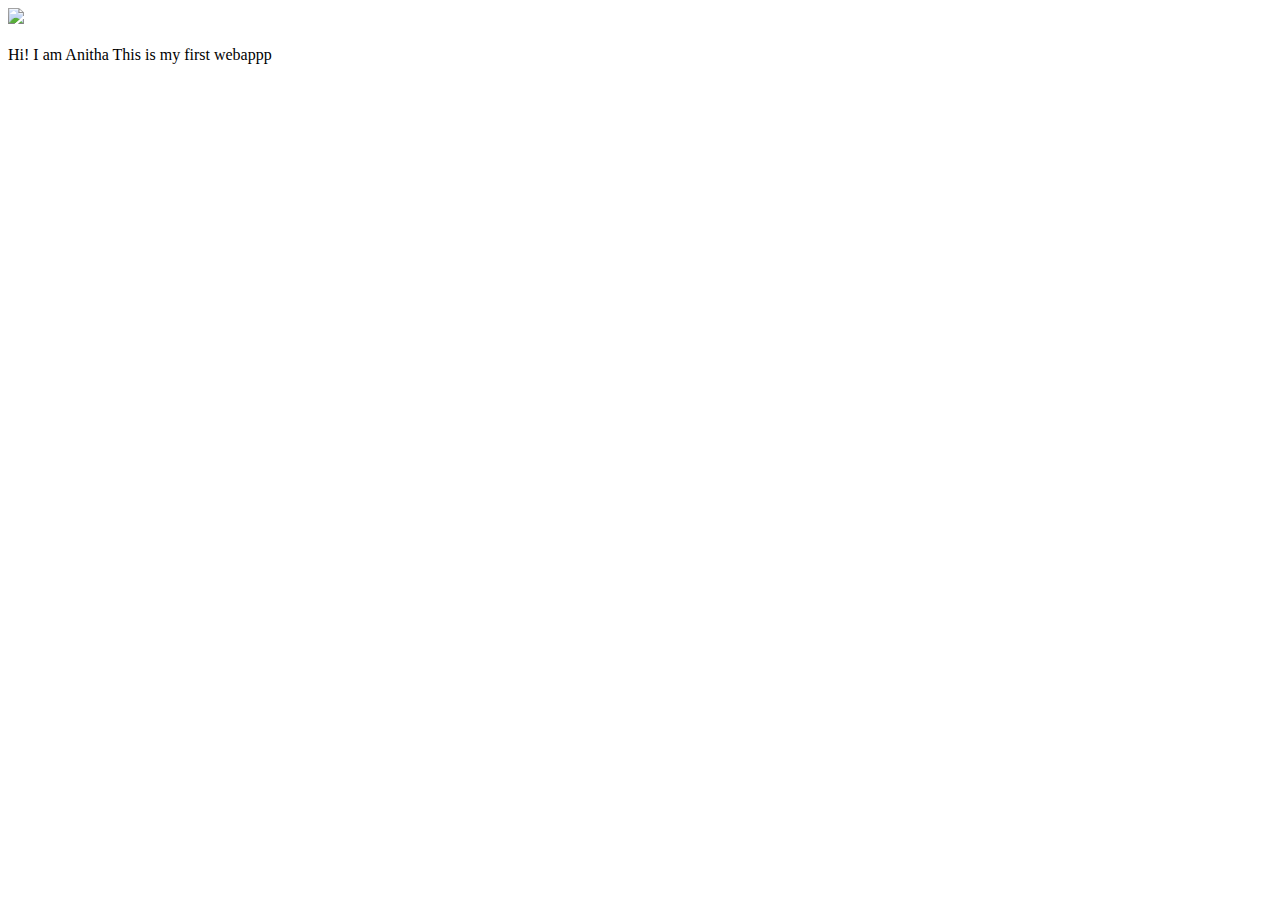
==== ui/index.html @ bd83ab80 "[imad-console] Updates ui/index.html" ====
<!doctype html>
<html>
    <head>
        <link href="/ui/style.css" rel="stylesheet" />
    </head>
    <body>
        <div class="center">
            <img src="/ui/madi.png" class="img-medium"/>
        </div>
        <br>
        <div class="center text-big bold">
            Hi! I am Anitha This is my first webappp
        </div>
        <script type="text/javascript" src="/ui/main.js">
        </script>
    </body>
</html>
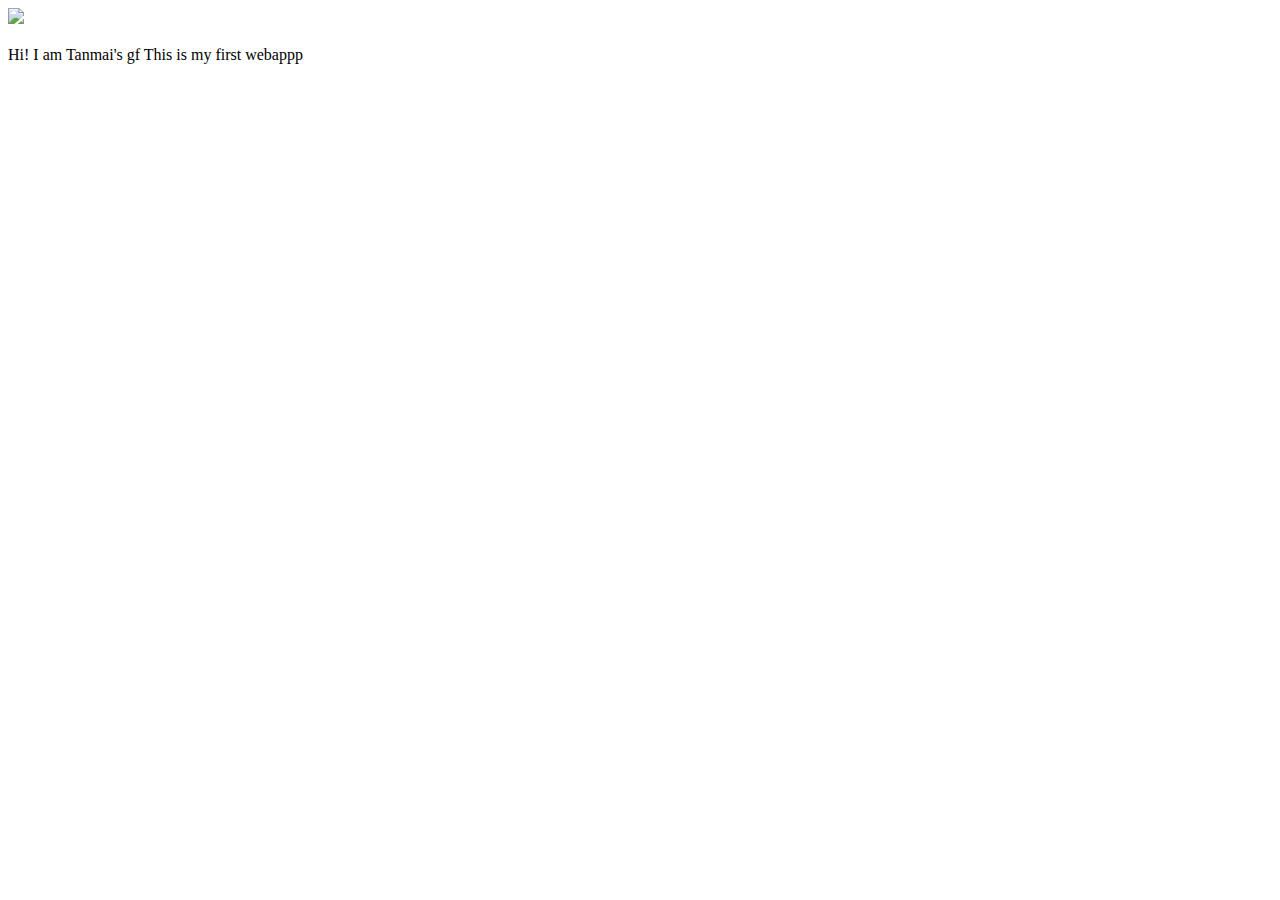
==== commit 2e4072e8: "[imad-console] Updates ui/index.html" ====
--- a/ui/index.html
+++ b/ui/index.html
@@ -9,7 +9,7 @@
         </div>
         <br>
         <div class="center text-big bold">
-            Hi! I am Anitha This is my first webappp
+            Hi! I am Tanmai's gf This is my first webappp
         </div>
         <script type="text/javascript" src="/ui/main.js">
         </script>
